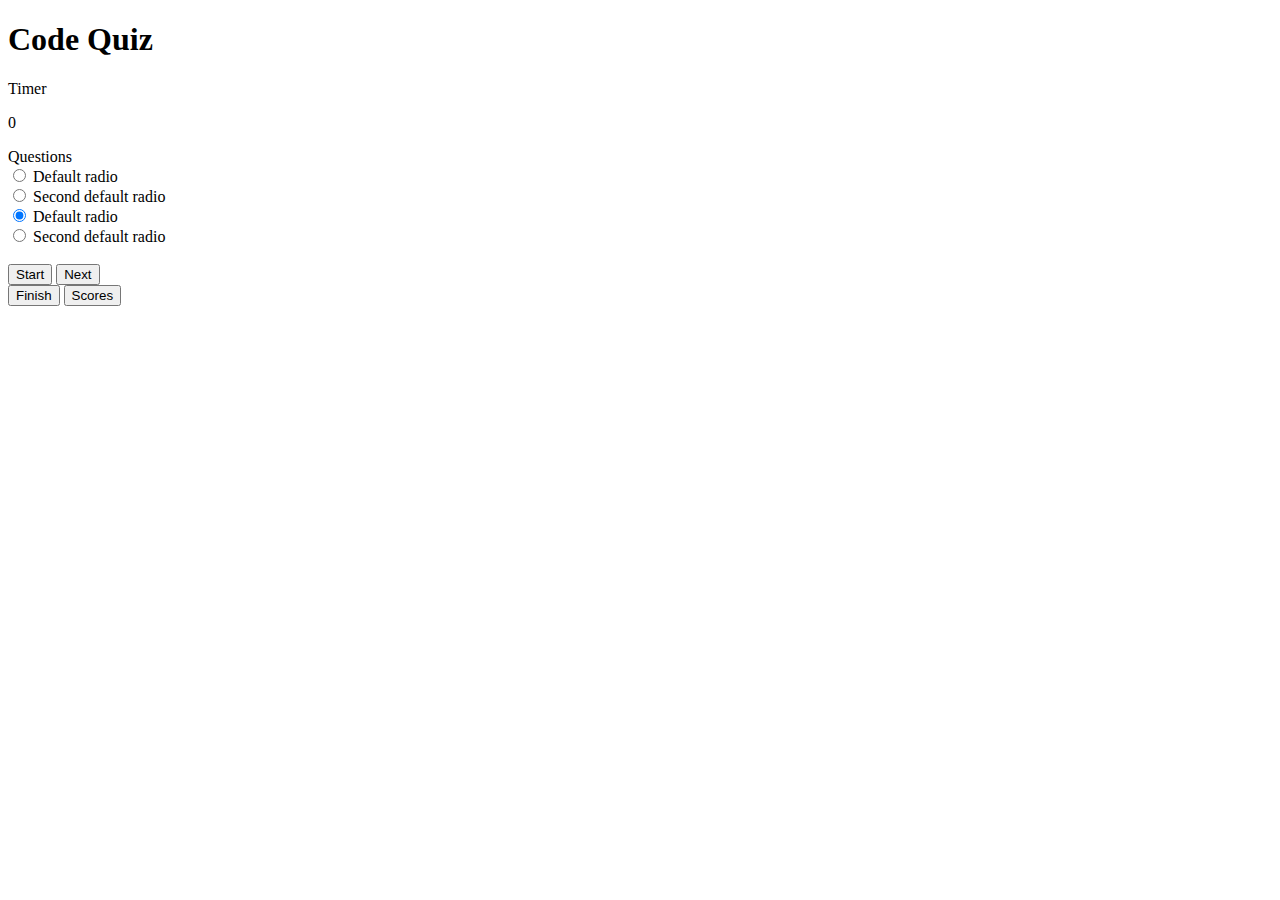
==== Develop/index.html @ 0ceb9aff "initial commit" ====
<!DOCTYPE html>
<html lang="en">
<head>
    <meta charset="UTF-8">
    <meta name="viewport" content="width=device-width, initial-scale=1.0">
    <meta http-equiv="X-UA-Compatible" content="ie=edge">
    <link rel="stylesheet" href="Assets/style.css" type="text/css">

    <title>Code Quiz</title>

</head>
<body>
    <h1>Code Quiz</h1>
    <section id="stopWatch">Timer<p id="timer">0</p>
        <p id="fulltime"></p> 
   </section> 

   <div class="quiz-container">
       <div id="question" class="question">Questions</div>
       <div class="form-check">
        <input class="form-check-input" type="radio" name="exampleRadios" id="exampleRadios1" value="option1" checked>
        <label class="form-check-label" for="exampleRadios1">
          Default radio
        </label>
      </div>
      <div class="form-check">
        <input class="form-check-input" type="radio" name="exampleRadios" id="exampleRadios2" value="option2">
        <label class="form-check-label" for="exampleRadios2">
          Second default radio
        </label>
      </div>
      
       <div class="form-check">
        <input class="form-check-input" type="radio" name="exampleRadios" id="exampleRadios1" value="option1" checked>
        <label class="form-check-label" for="exampleRadios1">
          Default radio
        </label>
      </div>
      <div class="form-check">
        <input class="form-check-input" type="radio" name="exampleRadios" id="exampleRadios2" value="option2">
        <label class="form-check-label" for="exampleRadios2">
          Second default radio
        </label>
      </div>




    
       <br>
       <button id="start"onclick="clock();loadQuestion(currentQuestion);">Start</button>
       <button id="next" onclick="loadNextQuestion();">Next</button><br>
       <button id="submit" onclick="clearInterval(myTimer);disableButton()">Finish</button>
       <form style="display: inline" action="highscores.html" method="get">
               <button>Scores</button>
            </form>
   </div>
   
   

   

   <script src="Assets/questions.js"></script>         
   <script src="Assets/script.js"></script> 

    
</body>
</html>
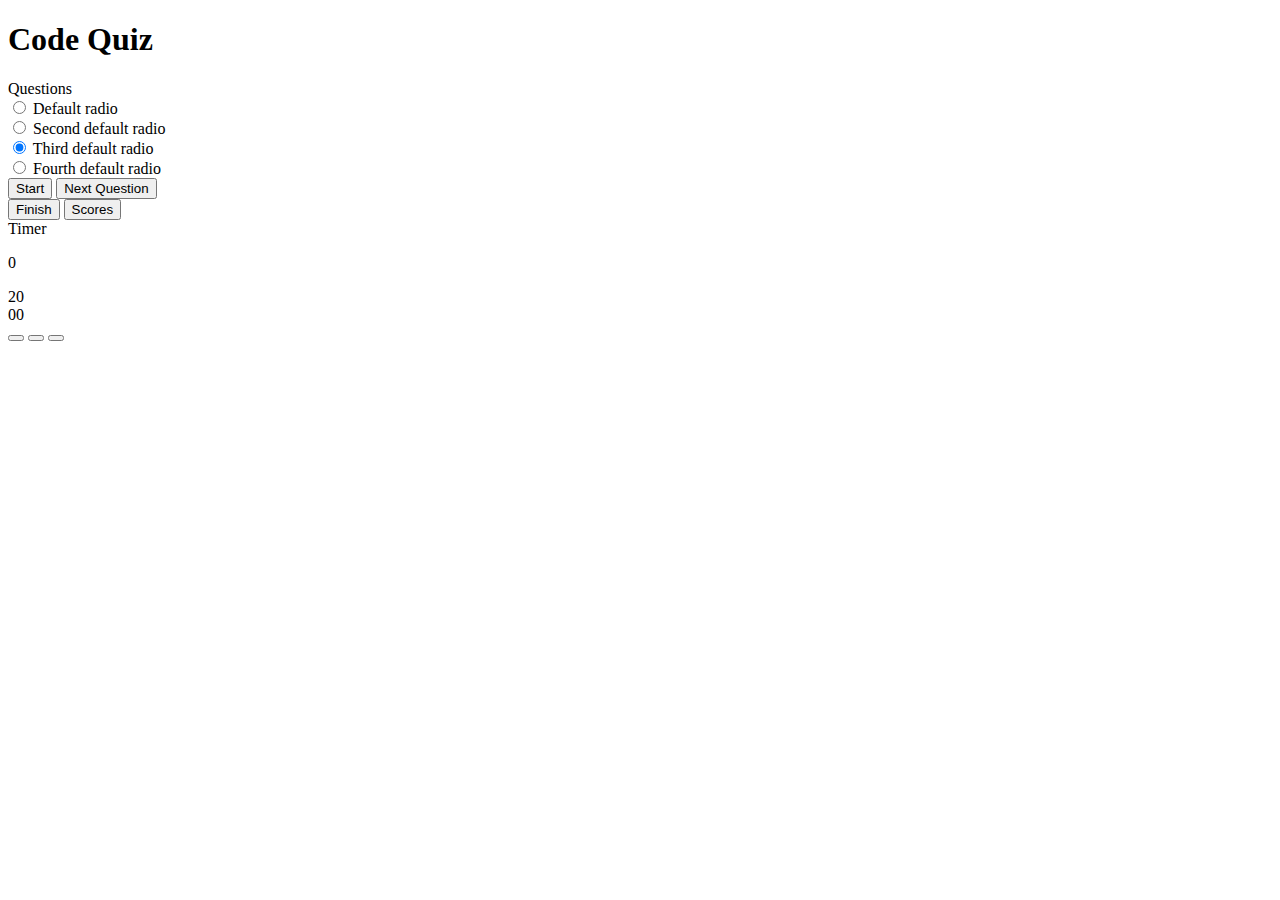
==== commit fb6dc401: "commit buttons" ====
--- a/Develop/index.html
+++ b/Develop/index.html
@@ -4,64 +4,93 @@
     <meta charset="UTF-8">
     <meta name="viewport" content="width=device-width, initial-scale=1.0">
     <meta http-equiv="X-UA-Compatible" content="ie=edge">
-    <link rel="stylesheet" href="Assets/style.css" type="text/css">
+    <link rel="stylesheet" href="style.css" type="text/css">
 
     <title>Code Quiz</title>
 
 </head>
 <body>
     <h1>Code Quiz</h1>
-    <section id="stopWatch">Timer<p id="timer">0</p>
-        <p id="fulltime"></p> 
-   </section> 
 
-   <div class="quiz-container">
+<div id="quizContainer" Class='container'></div>
+
        <div id="question" class="question">Questions</div>
        <div class="form-check">
-        <input class="form-check-input" type="radio" name="exampleRadios" id="exampleRadios1" value="option1" checked>
-        <label class="form-check-label" for="exampleRadios1">
+        <input class="option" type="radio" name="choice" id="option1" value="1" checked>
+        <label class="option" for="exampleRadios1">
           Default radio
         </label>
-      </div>
       <div class="form-check">
-        <input class="form-check-input" type="radio" name="exampleRadios" id="exampleRadios2" value="option2">
+        <input class="form-check-input" type="radio" name="choice" id="option2" value="2">
         <label class="form-check-label" for="exampleRadios2">
           Second default radio
         </label>
       </div>
-      
        <div class="form-check">
-        <input class="form-check-input" type="radio" name="exampleRadios" id="exampleRadios1" value="option1" checked>
-        <label class="form-check-label" for="exampleRadios1">
-          Default radio
+        <input class="form-check-input" type="radio" name="choice" id="option3" value="3" checked>
+        <label class="form-check-label" for="exampleRadios3">
+          Third default radio
+        </label>
+    
+      <div class="form-check">
+        <input class="form-check-input" type="radio" name="choice" id="option4" value="4">
+        <label class="form-check-label" for="exampleRadios4">
+          Fourth default radio
         </label>
       </div>
-      <div class="form-check">
-        <input class="form-check-input" type="radio" name="exampleRadios" id="exampleRadios2" value="option2">
-        <label class="form-check-label" for="exampleRadios2">
-          Second default radio
-        </label>
+      <button id="start"onclick="clock();loadQuestion(currentQuestion);">Start</button>
+      <button id="next" class="next-btn" onclick="loadNextQuestion();">Next Question</button>
+      <br>
+       <button id="submit" onclick="clearInterval(myTimer);disableButton()">Finish</button>
+       <form style="display: inline" action="highscores.html" method="get">
+               <button>Scores</button>
+       </form>
+      <div id='result' class="container result" styles="display:none">
       </div>
+
+
+      <section id="stopWatch">Timer<p id="timer">0</p>
+        <p id="fulltime"></p> 
+   </section> 
+      <div class="container">
+        <div class="timer">
+          <div id="hand"></div>
+          <div class="controls">
+            
+            
+            <div class="time">
+              <div id="minutes">20</div>
+              <div id="seconds">00</div>
+            </div>
+            <div class="buttons">
+              <button aria-label="play" id="play">
+                <i class="fa fa-play" aria-hidden="true"></i>
+              </button>
+              <button aria-label="pause" id="pause">
+                <i class="fa fa-pause" aria-hidden="true"></i>
+              </button>
+              <button aria-label="stop" id="stop">
+                <i class="fa fa-stop" aria-hidden="true"></i>
+              </button>
+            </div>
+          </div>
+        </div>
+
+
 
 
 
 
     
-       <br>
-       <button id="start"onclick="clock();loadQuestion(currentQuestion);">Start</button>
-       <button id="next" onclick="loadNextQuestion();">Next</button><br>
-       <button id="submit" onclick="clearInterval(myTimer);disableButton()">Finish</button>
-       <form style="display: inline" action="highscores.html" method="get">
-               <button>Scores</button>
-            </form>
+       
    </div>
    
    
 
    
 
-   <script src="Assets/questions.js"></script>         
-   <script src="Assets/script.js"></script> 
+   <script src="questions.js"></script>         
+   <script src="script.js"></script> 
 
     
 </body>
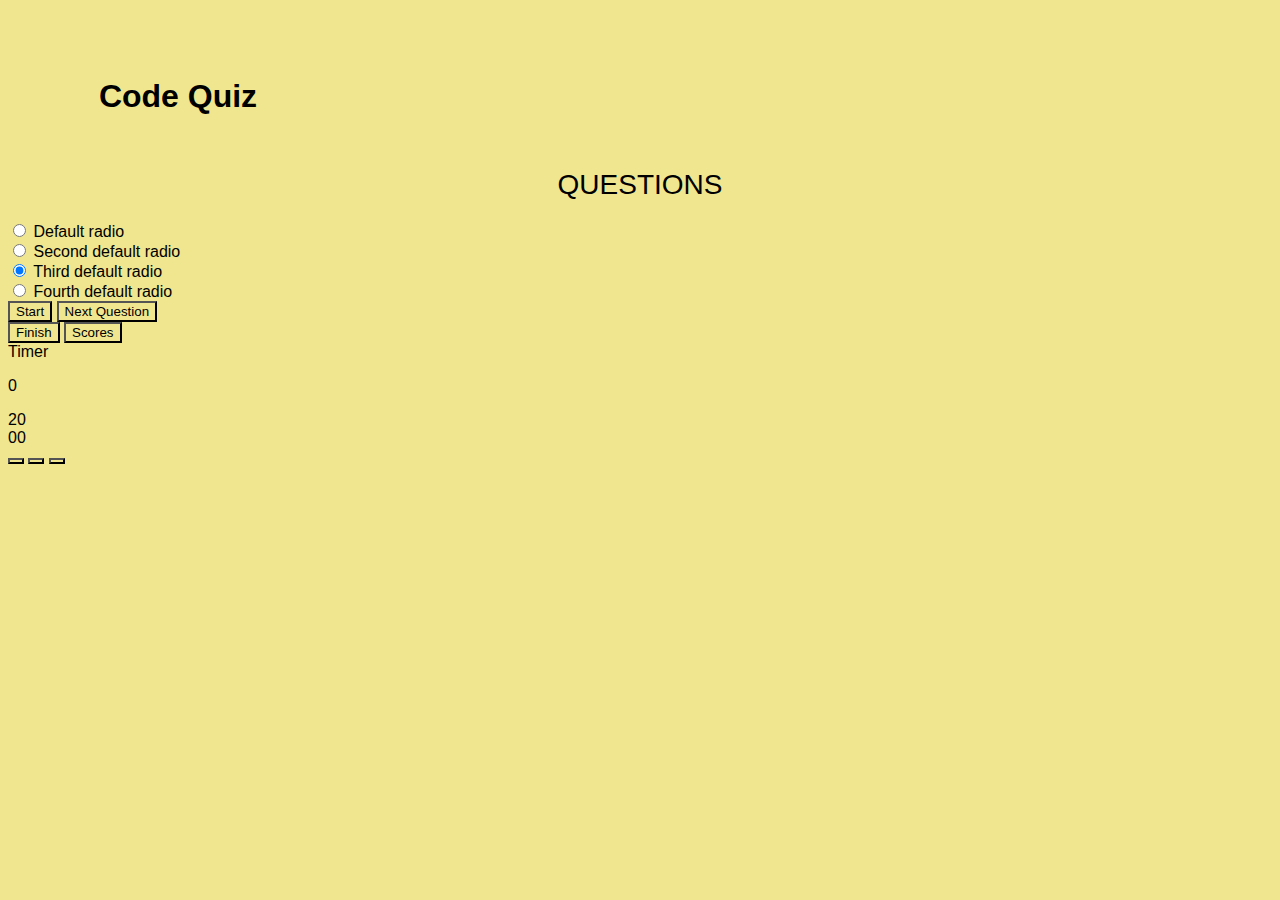
==== commit 083fc71f: "commit some style" ====
--- a/Develop/index.html
+++ b/Develop/index.html
@@ -14,7 +14,7 @@
 
 <div id="quizContainer" Class='container'></div>
 
-       <div id="question" class="question">Questions</div>
+       <div id="question" class='question'>Questions</div>
        <div class="form-check">
         <input class="option" type="radio" name="choice" id="option1" value="1" checked>
         <label class="option" for="exampleRadios1">
@@ -27,13 +27,13 @@
         </label>
       </div>
        <div class="form-check">
-        <input class="form-check-input" type="radio" name="choice" id="option3" value="3" checked>
+        <input class="form-check-input" type="radio" name="choice" id="option3" value="2" checked>
         <label class="form-check-label" for="exampleRadios3">
           Third default radio
         </label>
     
       <div class="form-check">
-        <input class="form-check-input" type="radio" name="choice" id="option4" value="4">
+        <input class="form-check-input" type="radio" name="choice" id="option4" value="2">
         <label class="form-check-label" for="exampleRadios4">
           Fourth default radio
         </label>
--- a/Develop/style.css
+++ b/Develop/style.css
@@ -0,0 +1,40 @@
+  *,
+
+    .html,
+body {
+  background-color: rgb(240, 230, 143);
+  font-family: sans-serif;
+}
+
+#Container{
+   height: 400px;
+   width: 200px;
+   padding: 10px;
+   border: 1px solid ;
+} 
+
+
+
+.question{
+padding: 20px;
+text-align: center;
+font-size: 28px;
+text-transform: uppercase;
+}
+
+
+h1 {
+    font-family: sans-serif;
+    margin-top: 78px;
+    height: 50px;
+    width: 220px;
+    margin-left: 60px;
+    text-align: center;
+  }
+
+  #button {
+    padding-top: 10px;
+    color: rgb(119, 82, 25);
+  }
+
+ 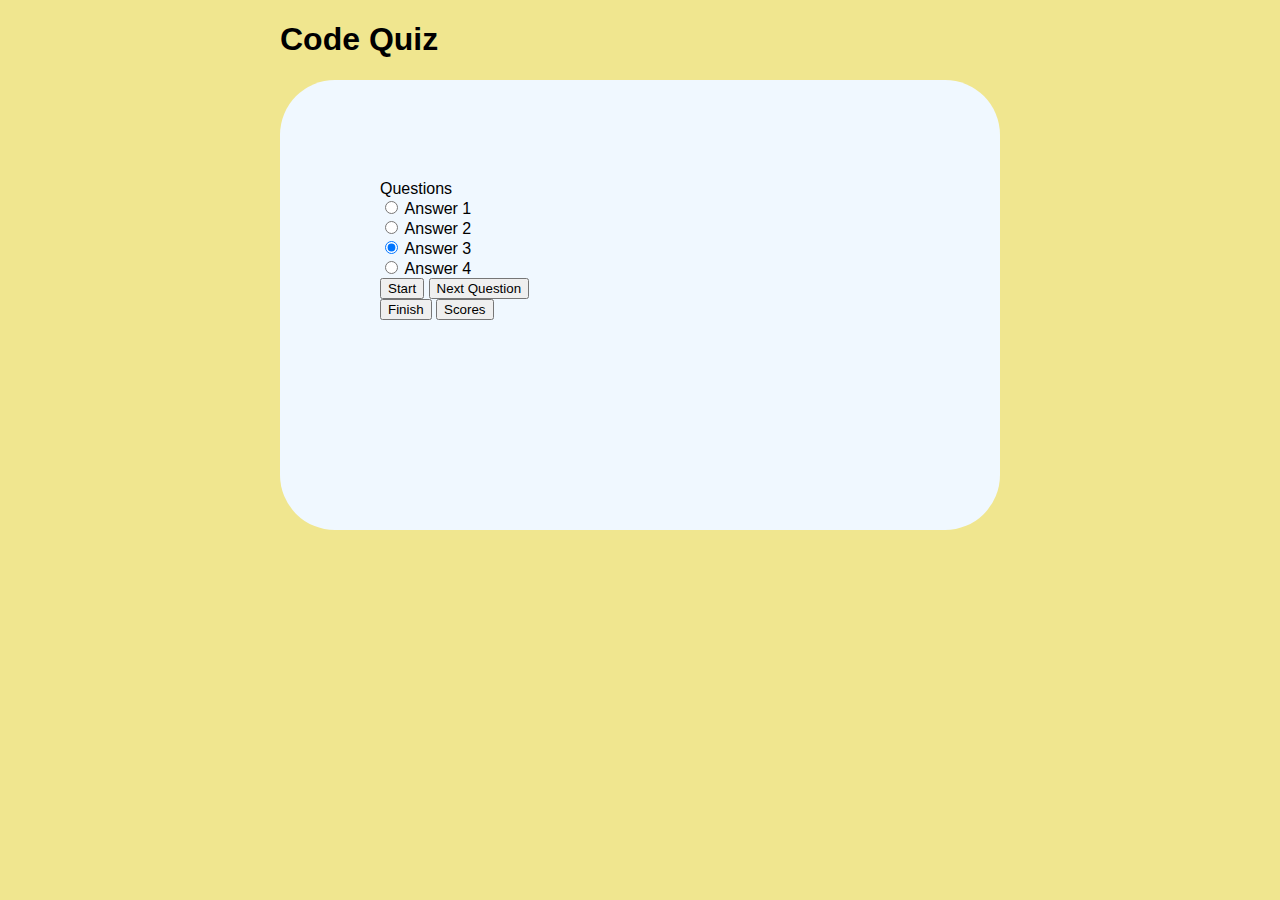
==== commit 78e25bc6: "commit clean up files" ====
--- a/Develop/index.html
+++ b/Develop/index.html
@@ -10,34 +10,40 @@
 
 </head>
 <body>
-    <h1>Code Quiz</h1>
 
-<div id="quizContainer" Class='container'></div>
+    <div class="wrapper">
+        <header>
+          <h1>Code Quiz</h1>
+        </header>
+    
 
-       <div id="question" class='question'>Questions</div>
+<div Class='container'>
+
+       <div id="question-container" class='question'>Questions</div>
        <div class="form-check">
-        <input class="option" type="radio" name="choice" id="option1" value="1" checked>
-        <label class="option" for="exampleRadios1">
-          Default radio
+        <input class="form-check-input" type="radio" name="choice" id="option1" value="1" checked>
+        <label class="form-check-input" for="exampleRadios1">
+          Answer 1
         </label>
       <div class="form-check">
         <input class="form-check-input" type="radio" name="choice" id="option2" value="2">
         <label class="form-check-label" for="exampleRadios2">
-          Second default radio
+            Answer 2
         </label>
       </div>
        <div class="form-check">
         <input class="form-check-input" type="radio" name="choice" id="option3" value="2" checked>
         <label class="form-check-label" for="exampleRadios3">
-          Third default radio
+            Answer 3
         </label>
     
       <div class="form-check">
         <input class="form-check-input" type="radio" name="choice" id="option4" value="2">
         <label class="form-check-label" for="exampleRadios4">
-          Fourth default radio
+            Answer 4
         </label>
       </div>
+      
       <button id="start"onclick="clock();loadQuestion(currentQuestion);">Start</button>
       <button id="next" class="next-btn" onclick="loadNextQuestion();">Next Question</button>
       <br>
@@ -45,42 +51,8 @@
        <form style="display: inline" action="highscores.html" method="get">
                <button>Scores</button>
        </form>
-      <div id='result' class="container result" styles="display:none">
-      </div>
-
-
-      <section id="stopWatch">Timer<p id="timer">0</p>
-        <p id="fulltime"></p> 
-   </section> 
-      <div class="container">
-        <div class="timer">
-          <div id="hand"></div>
-          <div class="controls">
-            
-            
-            <div class="time">
-              <div id="minutes">20</div>
-              <div id="seconds">00</div>
-            </div>
-            <div class="buttons">
-              <button aria-label="play" id="play">
-                <i class="fa fa-play" aria-hidden="true"></i>
-              </button>
-              <button aria-label="pause" id="pause">
-                <i class="fa fa-pause" aria-hidden="true"></i>
-              </button>
-              <button aria-label="stop" id="stop">
-                <i class="fa fa-stop" aria-hidden="true"></i>
-              </button>
-            </div>
-          </div>
-        </div>
-
-
-
-
-
-
+      
+    
     
        
    </div>
--- a/Develop/style.css
+++ b/Develop/style.css
@@ -1,40 +1,34 @@
-  *,
-
-    .html,
-body {
-  background-color: rgb(240, 230, 143);
+*,*::before,*::after {
+  box-sizing: border-box;
   font-family: sans-serif;
+  
 }
 
-#Container{
-   height: 400px;
-   width: 200px;
-   padding: 10px;
-   border: 1px solid ;
-} 
+html,
+body,
+.wrapper {
+  height: 100%;
+  margin: 0;
+  padding: 0;
+  color: black;
+  }
 
-
-
-.question{
-padding: 20px;
-text-align: center;
-font-size: 28px;
-text-transform: uppercase;
+body {
+  padding: 0;
+  margin: o;
+  display: flex;
+  background-color: rgb(240, 230, 143);
+  justify-content: center;
+  align-items: center;
 }
 
+.container {
+  background-color: aliceblue; 
+  border-radius: 55px;
+  padding: 100px;
+  box-shadow: black;
+  width: 80vh;
+  height: 50vh;
 
-h1 {
-    font-family: sans-serif;
-    margin-top: 78px;
-    height: 50px;
-    width: 220px;
-    margin-left: 60px;
-    text-align: center;
-  }
-
-  #button {
-    padding-top: 10px;
-    color: rgb(119, 82, 25);
-  }
-
- +}
+  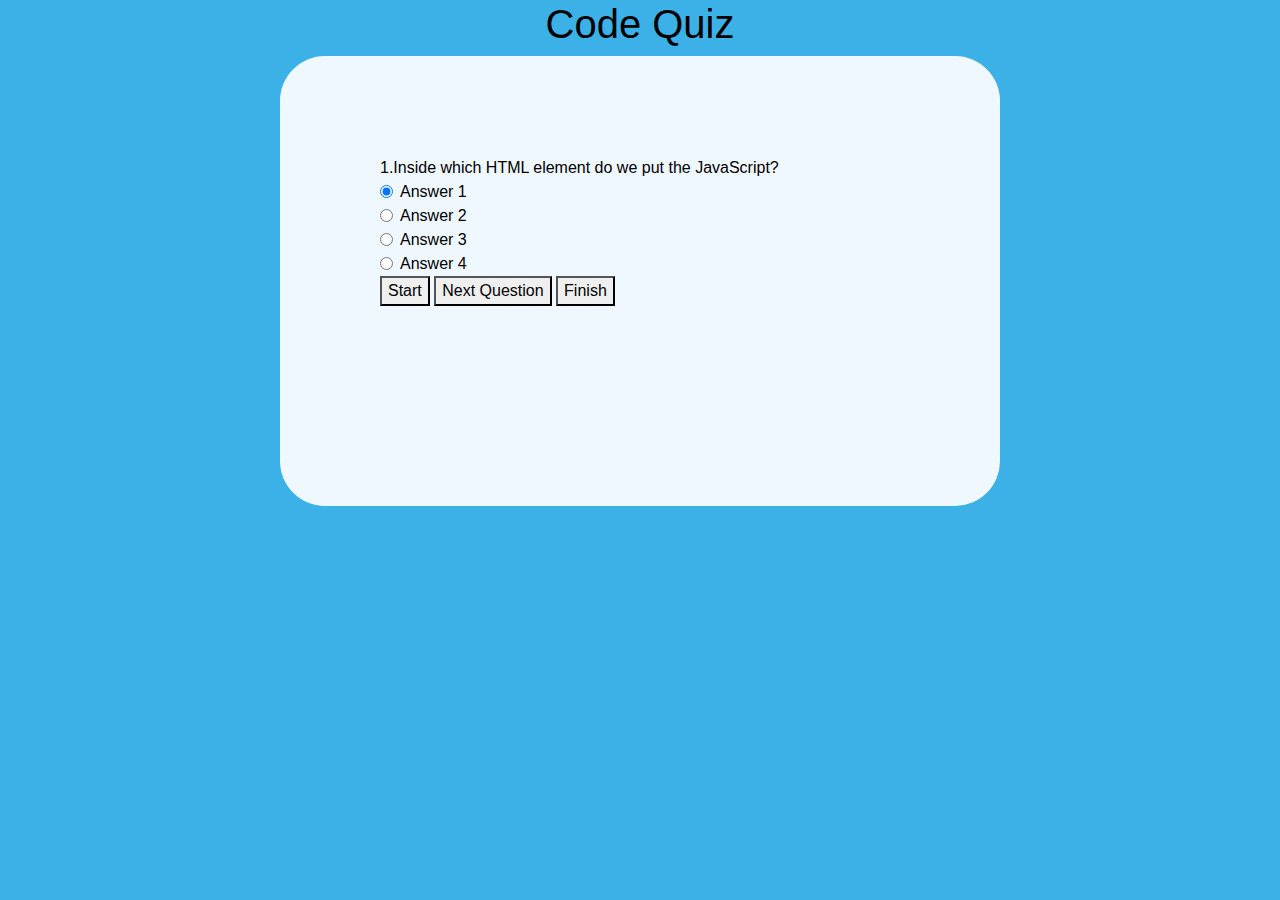
==== commit 8b6e6157: "commit loaded questions" ====
--- a/Develop/index.html
+++ b/Develop/index.html
@@ -4,7 +4,10 @@
     <meta charset="UTF-8">
     <meta name="viewport" content="width=device-width, initial-scale=1.0">
     <meta http-equiv="X-UA-Compatible" content="ie=edge">
-    <link rel="stylesheet" href="style.css" type="text/css">
+    <link rel="stylesheet" href="https://stackpath.bootstrapcdn.com/bootstrap/4.4.1/css/bootstrap.min.css" integrity="sha384-Vkoo8x4CGsO3+Hhxv8T/Q5PaXtkKtu6ug5TOeNV6gBiFeWPGFN9MuhOf23Q9Ifjh" crossorigin="anonymous">
+    <link rel="stylesheet" href="style.css" type="text/css"> 
+    <script defer src="script.js"></script>         
+    
 
     <title>Code Quiz</title>
 
@@ -15,54 +18,53 @@
         <header>
           <h1>Code Quiz</h1>
         </header>
-    
 
-<div Class='container'>
+<div class='container'>
 
-       <div id="question-container" class='question'>Questions</div>
+       <!--<div id='question' class='question'></div>-->
+       <div id='question' class='question'>Questions</div>
        <div class="form-check">
-        <input class="form-check-input" type="radio" name="choice" id="option1" value="1" checked>
-        <label class="form-check-input" for="exampleRadios1">
+        <input class="form-check-input" type="radio" name="exampleRadios" id="exampleRadios1" value="option1" checked>
+        <label class="form-check-label" for="exampleRadios1">
           Answer 1
         </label>
+      </div>
       <div class="form-check">
-        <input class="form-check-input" type="radio" name="choice" id="option2" value="2">
+        <input class="form-check-input" type="radio" name="exampleRadios" id="exampleRadios2" value="option2">
         <label class="form-check-label" for="exampleRadios2">
             Answer 2
         </label>
       </div>
-       <div class="form-check">
-        <input class="form-check-input" type="radio" name="choice" id="option3" value="2" checked>
-        <label class="form-check-label" for="exampleRadios3">
+      <div class="form-check">
+        <input class="form-check-input" type="radio" name="exampleRadios" id="exampleRadios3" value="option1">
+        <label class="form-check-label" for="exampleRadios1">
             Answer 3
         </label>
-    
+      </div>
       <div class="form-check">
-        <input class="form-check-input" type="radio" name="choice" id="option4" value="2">
-        <label class="form-check-label" for="exampleRadios4">
+        <input class="form-check-input" type="radio" name="exampleRadios" id="exampleRadios4" value="option2">
+        <label class="form-check-label" for="exampleRadios2">
             Answer 4
         </label>
       </div>
+      <button id="submit-btn" class="submit-btn-btn">Start</button>
+      <button id="start-btn" class="start-btn-btn" onclick="loadNextQuestion();">Next Question</button>
+      <div id='result' class="container result" style= "display:none;">
+    </div>
+     
       
-      <button id="start"onclick="clock();loadQuestion(currentQuestion);">Start</button>
-      <button id="next" class="next-btn" onclick="loadNextQuestion();">Next Question</button>
-      <br>
-       <button id="submit" onclick="clearInterval(myTimer);disableButton()">Finish</button>
-       <form style="display: inline" action="highscores.html" method="get">
-               <button>Scores</button>
-       </form>
+       <button id="submit-btn" class="submit-btn-btn">Finish</button>
+       
       
     
-    
-       
+
    </div>
    
    
+   <script src="https://code.jquery.com/jquery-3.4.1.slim.min.js" integrity="sha384-J6qa4849blE2+poT4WnyKhv5vZF5SrPo0iEjwBvKU7imGFAV0wwj1yYfoRSJoZ+n" crossorigin="anonymous"></script>
+<script src="https://cdn.jsdelivr.net/npm/popper.js@1.16.0/dist/umd/popper.min.js" integrity="sha384-Q6E9RHvbIyZFJoft+2mJbHaEWldlvI9IOYy5n3zV9zzTtmI3UksdQRVvoxMfooAo" crossorigin="anonymous"></script>
+<script src="https://stackpath.bootstrapcdn.com/bootstrap/4.4.1/js/bootstrap.min.js" integrity="sha384-wfSDF2E50Y2D1uUdj0O3uMBJnjuUD4Ih7YwaYd1iqfktj0Uod8GCExl3Og8ifwB6" crossorigin="anonymous"></script>
 
-   
-
-   <script src="questions.js"></script>         
-   <script src="script.js"></script> 
 
     
 </body>
--- a/Develop/style.css
+++ b/Develop/style.css
@@ -13,22 +13,30 @@
   color: black;
   }
 
-body {
+h1 {
+
+text-align: center;
+
+}
+
+body { 
   padding: 0;
   margin: o;
-  display: flex;
-  background-color: rgb(240, 230, 143);
-  justify-content: center;
-  align-items: center;
+ 
+  background-color: rgb(60, 177, 231) !important;;
+  justify-content: left;
+  align-items: left;
 }
 
 .container {
   background-color: aliceblue; 
-  border-radius: 55px;
+  border-radius: 45px;
   padding: 100px;
   box-shadow: black;
   width: 80vh;
   height: 50vh;
+}
+  
 
-}
-  +
+ 